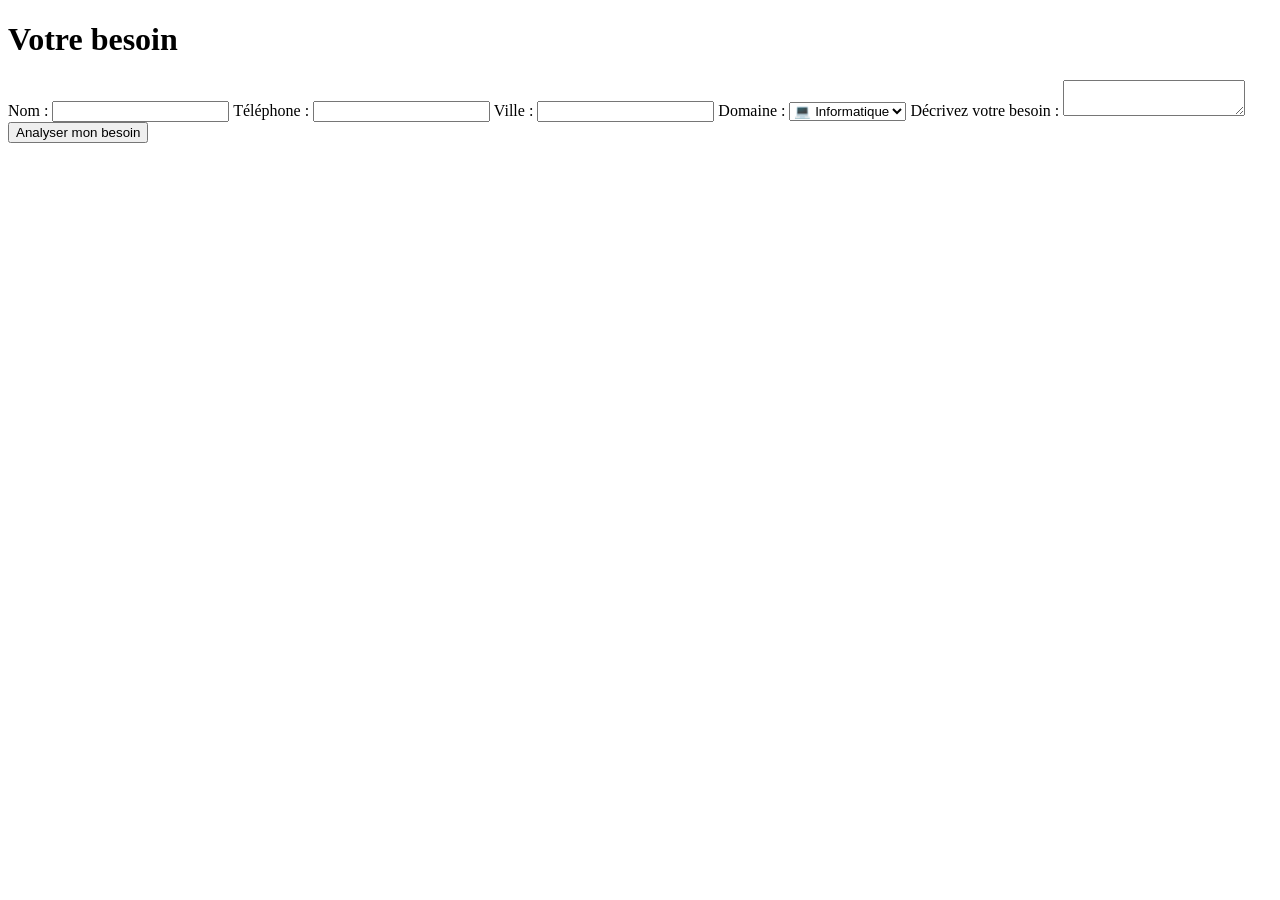
==== questionnaire.html @ 23f19a64 "Create questionnaire.html" ====
<!DOCTYPE html>

<html lang="fr">

<head>

<meta charset="UTF-8">

<title>Questionnaire</title>

<meta name="viewport" content="width=device-width, initial-scale=1">

<link rel="stylesheet" href="css/style.css">

</head>


<body>


<div class="container">


<h1>Votre besoin</h1>


<label>Nom :</label>

<input id="nom">


<label>Téléphone :</label>

<input id="telephone">


<label>Ville :</label>

<input id="ville">


<label>Domaine :</label>


<select id="service">

<option value="IT">
💻 Informatique
</option>

<option value="BTP">
🏗️ BTP
</option>

<option value="AGRO">
🌱 Agronomie
</option>

<option value="ENT">
🧹 Entretien
</option>


</select>



<label>Décrivez votre besoin :</label>


<textarea id="besoin"></textarea>


<button onclick="envoyer()">

Analyser mon besoin

</button>


</div>


<script src="js/questionnaire.js"></script>


</body>

</html>
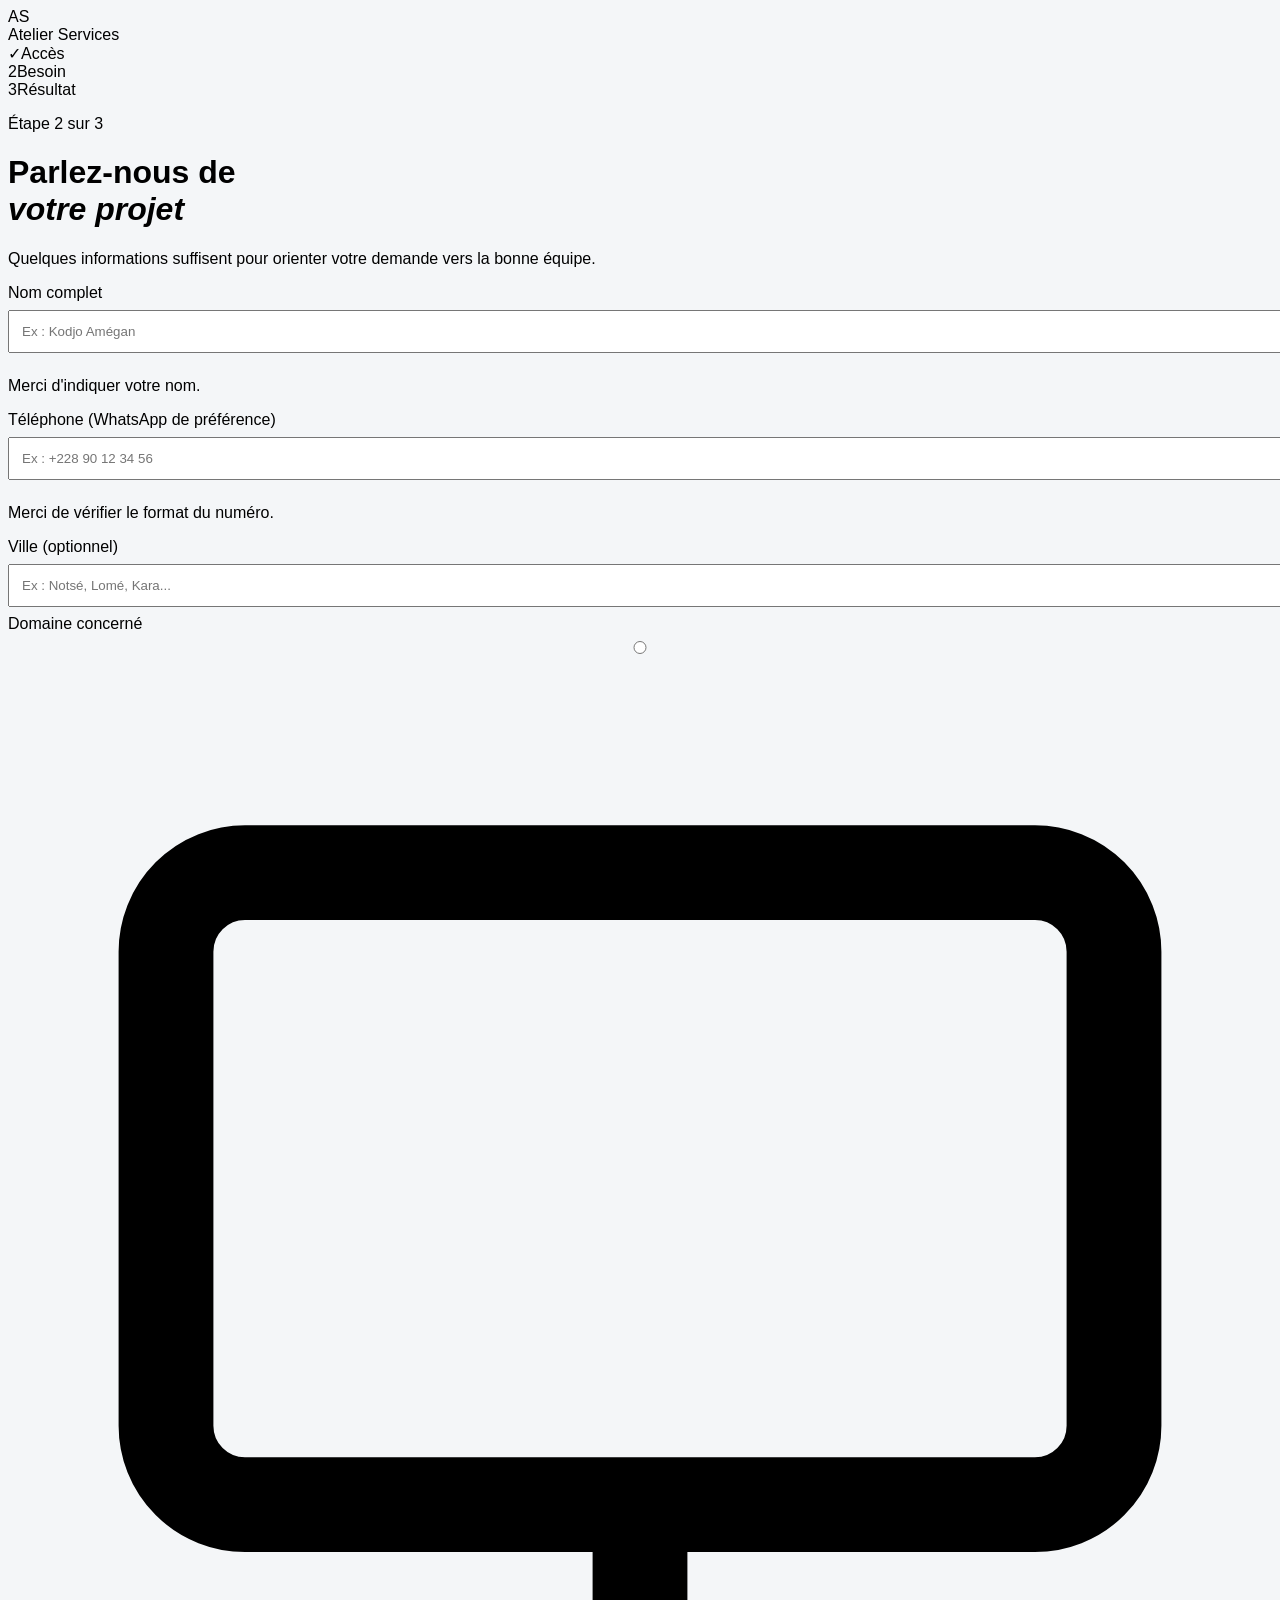
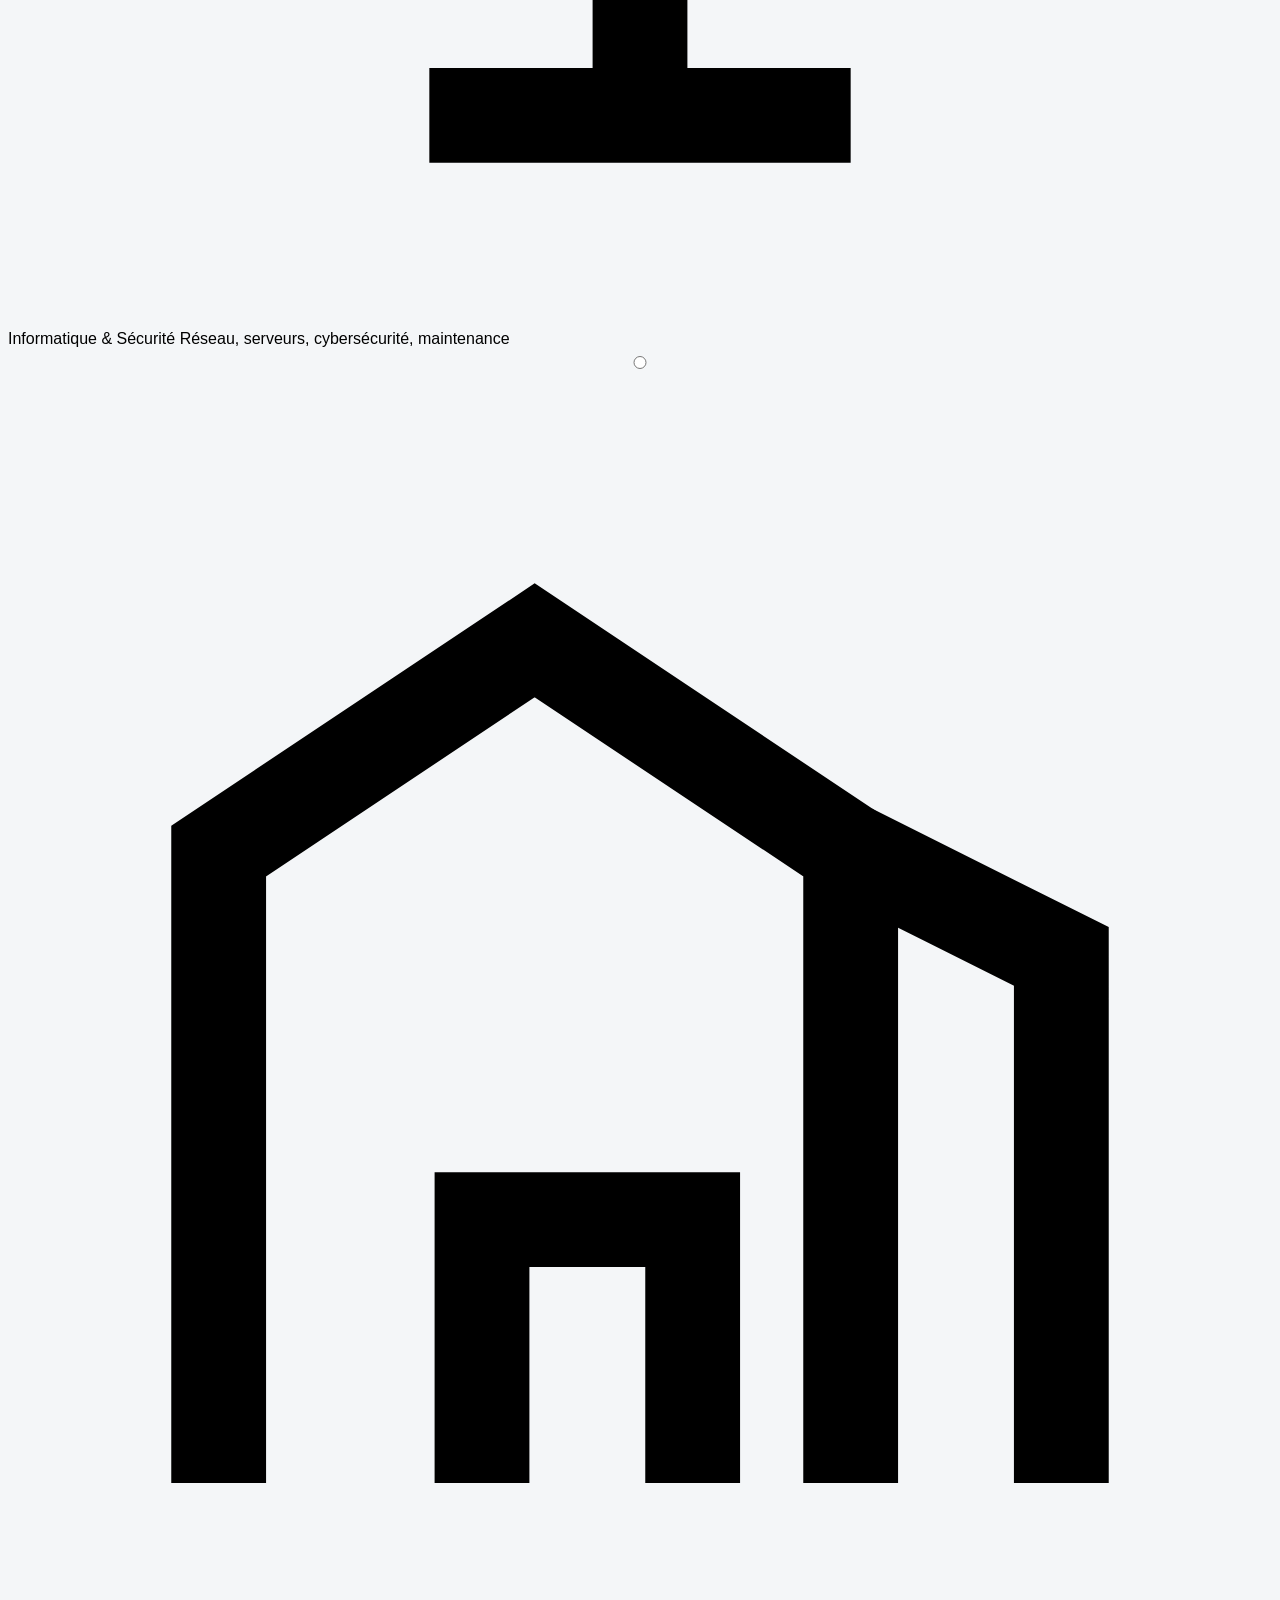
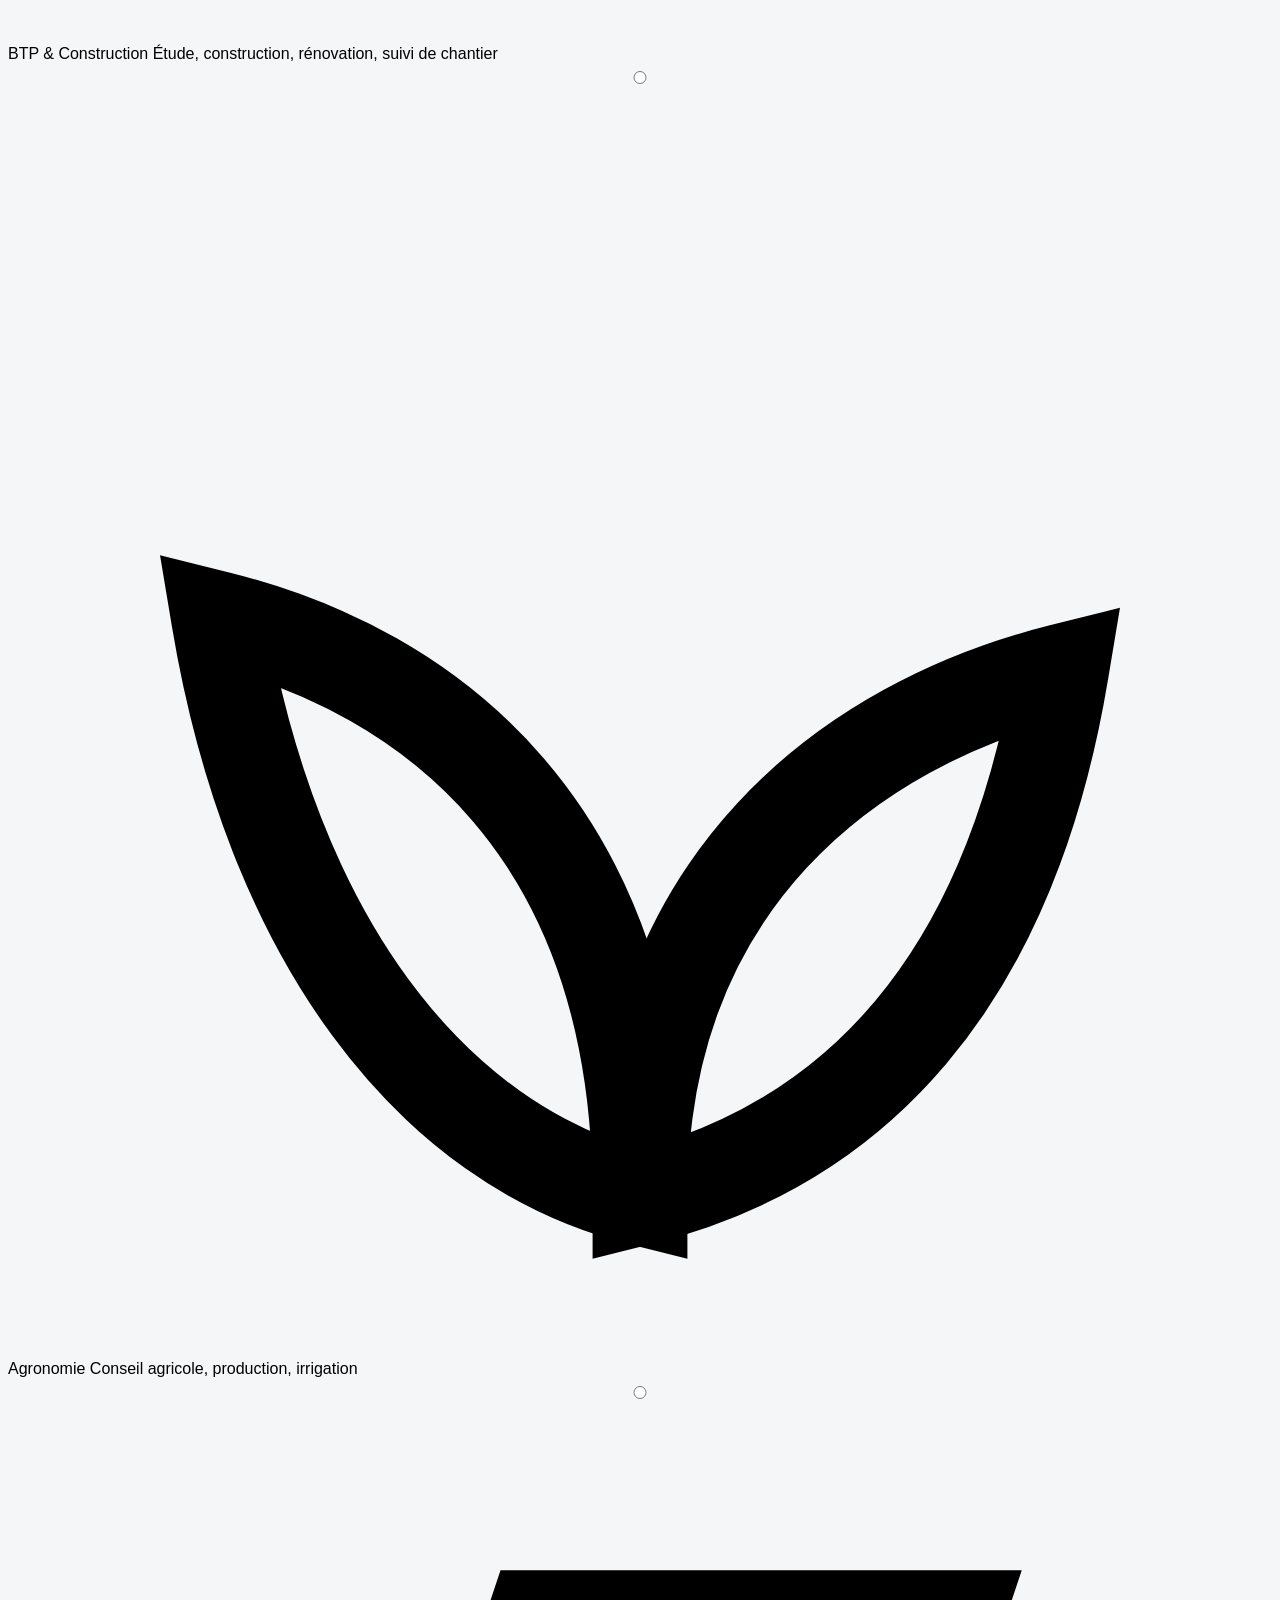
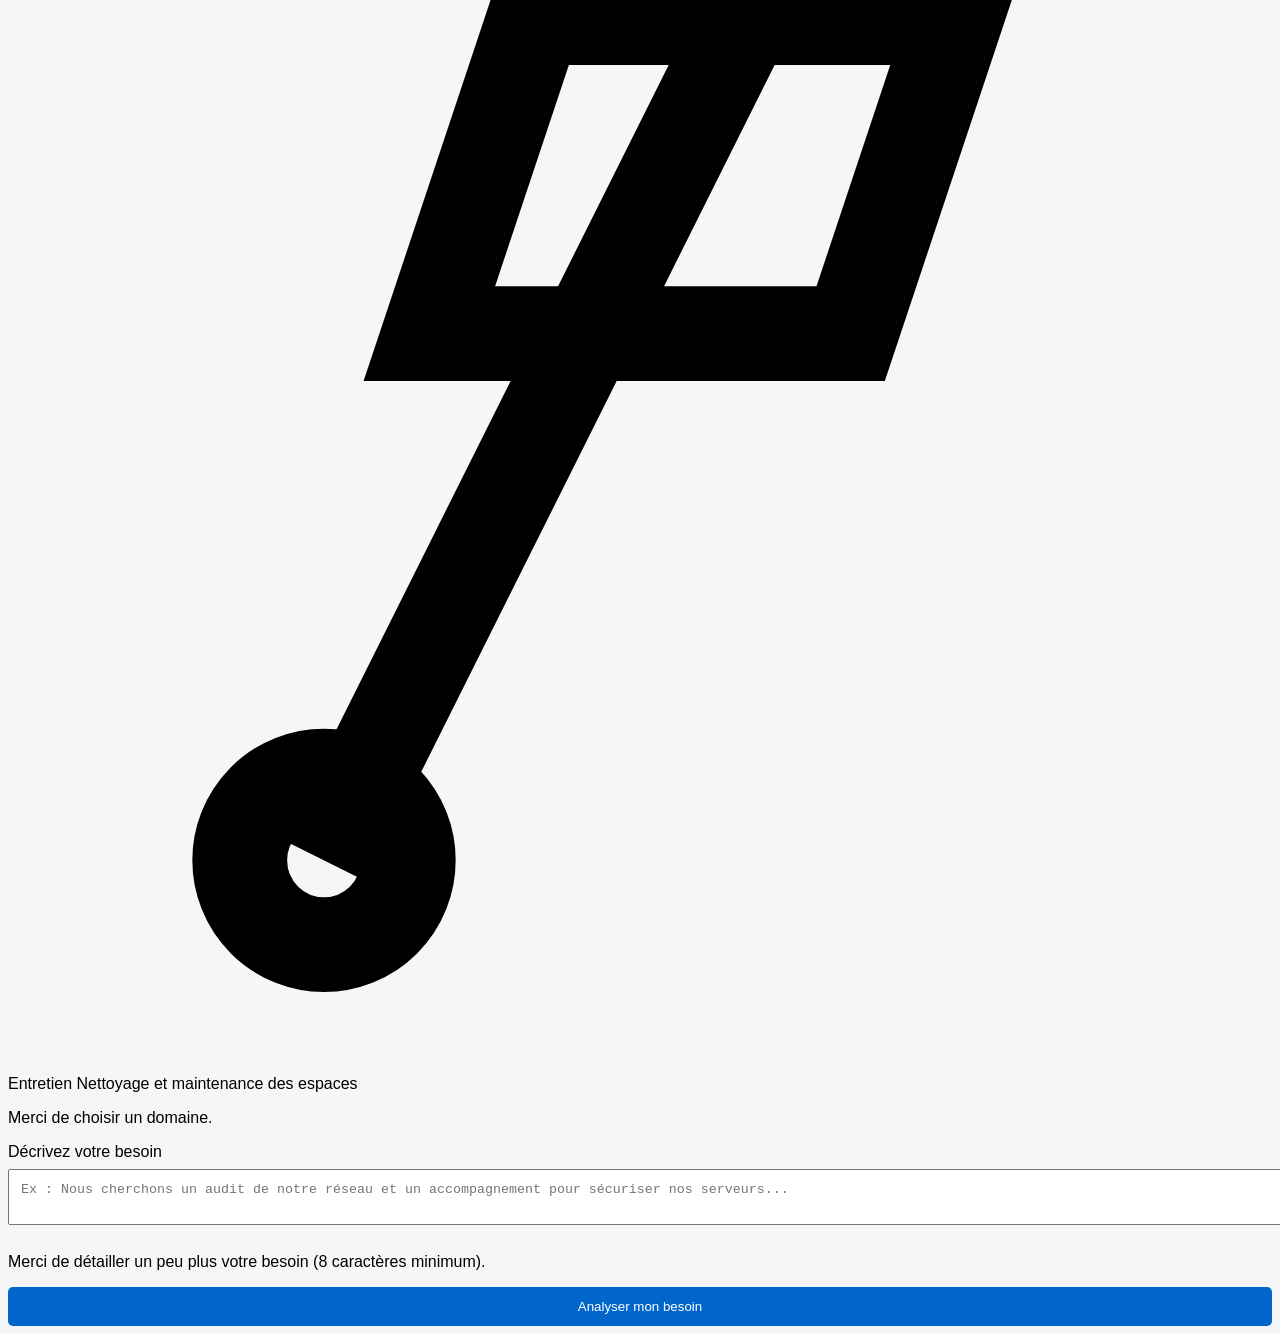
==== commit b12b08c6: "Update questionnaire.html" ====
--- a/questionnaire.html
+++ b/questionnaire.html
@@ -1,89 +1,92 @@
 <!DOCTYPE html>
-
 <html lang="fr">
-
 <head>
-
 <meta charset="UTF-8">
-
-<title>Questionnaire</title>
-
+<title>Votre besoin — Atelier Services</title>
 <meta name="viewport" content="width=device-width, initial-scale=1">
-
+<link href="https://fonts.googleapis.com/css2?family=Space+Grotesk:wght@500;600;700&family=Work+Sans:wght@400;500;600&family=JetBrains+Mono:wght@400;600&display=swap" rel="stylesheet">
 <link rel="stylesheet" href="css/style.css">
-
 </head>
-
-
 <body>
 
+<div class="shell">
 
-<div class="container">
+  <div class="brand">
+    <div class="brand-mark">AS</div>
+    <div class="brand-name">Atelier <span>Services</span></div>
+  </div>
 
+  <div class="steps">
+    <div class="step done"><span class="num">✓</span><span class="label">Accès</span></div>
+    <div class="sep"></div>
+    <div class="step active"><span class="num">2</span><span class="label">Besoin</span></div>
+    <div class="sep"></div>
+    <div class="step"><span class="num">3</span><span class="label">Résultat</span></div>
+  </div>
 
-<h1>Votre besoin</h1>
+  <div class="card">
+    <p class="eyebrow">Étape 2 sur 3</p>
+    <h1>Parlez-nous de<br><em>votre projet</em></h1>
+    <p class="lede">Quelques informations suffisent pour orienter votre demande vers la bonne équipe.</p>
 
+    <form id="form-besoin" novalidate>
 
-<label>Nom :</label>
+      <label for="nom">Nom complet</label>
+      <input id="nom" type="text" placeholder="Ex : Kodjo Amégan" autocomplete="name">
+      <p class="field-error" id="err-nom">Merci d'indiquer votre nom.</p>
 
-<input id="nom">
+      <label for="telephone">Téléphone <span class="opt">(WhatsApp de préférence)</span></label>
+      <input id="telephone" type="tel" placeholder="Ex : +228 90 12 34 56" autocomplete="tel">
+      <p class="field-error" id="err-tel">Merci de vérifier le format du numéro.</p>
 
+      <label for="ville">Ville <span class="opt">(optionnel)</span></label>
+      <input id="ville" type="text" placeholder="Ex : Notsé, Lomé, Kara..." autocomplete="address-level2">
 
-<label>Téléphone :</label>
+      <label>Domaine concerné</label>
+      <div class="domain-grid" role="group" aria-label="Choix du domaine">
 
-<input id="telephone">
+        <label class="domain-card it" data-service="IT">
+          <input type="radio" name="service" value="IT">
+          <svg viewBox="0 0 24 24" fill="none" stroke="currentColor" stroke-width="1.8"><rect x="3" y="4" width="18" height="12" rx="1.5"/><path d="M8 20h8M12 16v4"/></svg>
+          <span class="name">Informatique & Sécurité</span>
+          <span class="desc">Réseau, serveurs, cybersécurité, maintenance</span>
+        </label>
 
+        <label class="domain-card btp" data-service="BTP">
+          <input type="radio" name="service" value="BTP">
+          <svg viewBox="0 0 24 24" fill="none" stroke="currentColor" stroke-width="1.8"><path d="M4 21V9l6-4 6 4v12"/><path d="M20 21V11l-4-2"/><path d="M9 21v-5h4v5"/></svg>
+          <span class="name">BTP & Construction</span>
+          <span class="desc">Étude, construction, rénovation, suivi de chantier</span>
+        </label>
 
-<label>Ville :</label>
+        <label class="domain-card agro" data-service="AGRO">
+          <input type="radio" name="service" value="AGRO">
+          <svg viewBox="0 0 24 24" fill="none" stroke="currentColor" stroke-width="1.8"><path d="M12 21c0-6 4-9 8-10-1 6-4 9-8 10Z"/><path d="M12 21c0-7-4-10-8-11 1 6 4 10 8 11Z"/></svg>
+          <span class="name">Agronomie</span>
+          <span class="desc">Conseil agricole, production, irrigation</span>
+        </label>
 
-<input id="ville">
+        <label class="domain-card ent" data-service="ENT">
+          <input type="radio" name="service" value="ENT">
+          <svg viewBox="0 0 24 24" fill="none" stroke="currentColor" stroke-width="1.8"><path d="M14 4 6 20"/><path d="M10 4h8l-2 6h-8z"/><circle cx="6" cy="20" r="1.6"/></svg>
+          <span class="name">Entretien</span>
+          <span class="desc">Nettoyage et maintenance des espaces</span>
+        </label>
 
+      </div>
+      <p class="field-error" id="err-service">Merci de choisir un domaine.</p>
 
-<label>Domaine :</label>
+      <label for="besoin">Décrivez votre besoin</label>
+      <textarea id="besoin" placeholder="Ex : Nous cherchons un audit de notre réseau et un accompagnement pour sécuriser nos serveurs..."></textarea>
+      <p class="field-error" id="err-besoin">Merci de détailler un peu plus votre besoin (8 caractères minimum).</p>
 
-
-<select id="service">
-
-<option value="IT">
-💻 Informatique
-</option>
-
-<option value="BTP">
-🏗️ BTP
-</option>
-
-<option value="AGRO">
-🌱 Agronomie
-</option>
-
-<option value="ENT">
-🧹 Entretien
-</option>
-
-
-</select>
-
-
-
-<label>Décrivez votre besoin :</label>
-
-
-<textarea id="besoin"></textarea>
-
-
-<button onclick="envoyer()">
-
-Analyser mon besoin
-
-</button>
-
+      <button class="btn btn-primary" type="submit">Analyser mon besoin</button>
+    </form>
+  </div>
 
 </div>
 
-
+<script src="js/shared.js"></script>
 <script src="js/questionnaire.js"></script>
-
-
 </body>
-
 </html>
--- a/css/style.css
+++ b/css/style.css
@@ -0,0 +1,68 @@
+body{
+
+font-family:Arial, sans-serif;
+
+background:#f4f6f8;
+
+}
+
+
+.container{
+
+max-width:500px;
+
+margin:40px auto;
+
+background:white;
+
+padding:25px;
+
+border-radius:10px;
+
+box-shadow:0 0 10px #ccc;
+
+}
+
+
+input,select,textarea{
+
+width:100%;
+
+padding:12px;
+
+margin:8px 0;
+
+}
+
+
+button{
+
+background:#0066cc;
+
+color:white;
+
+padding:12px;
+
+border:0;
+
+border-radius:5px;
+
+cursor:pointer;
+
+width:100%;
+
+}
+
+
+button:hover{
+
+background:#004999;
+
+}
+
+
+li{
+
+margin:10px;
+
+}
